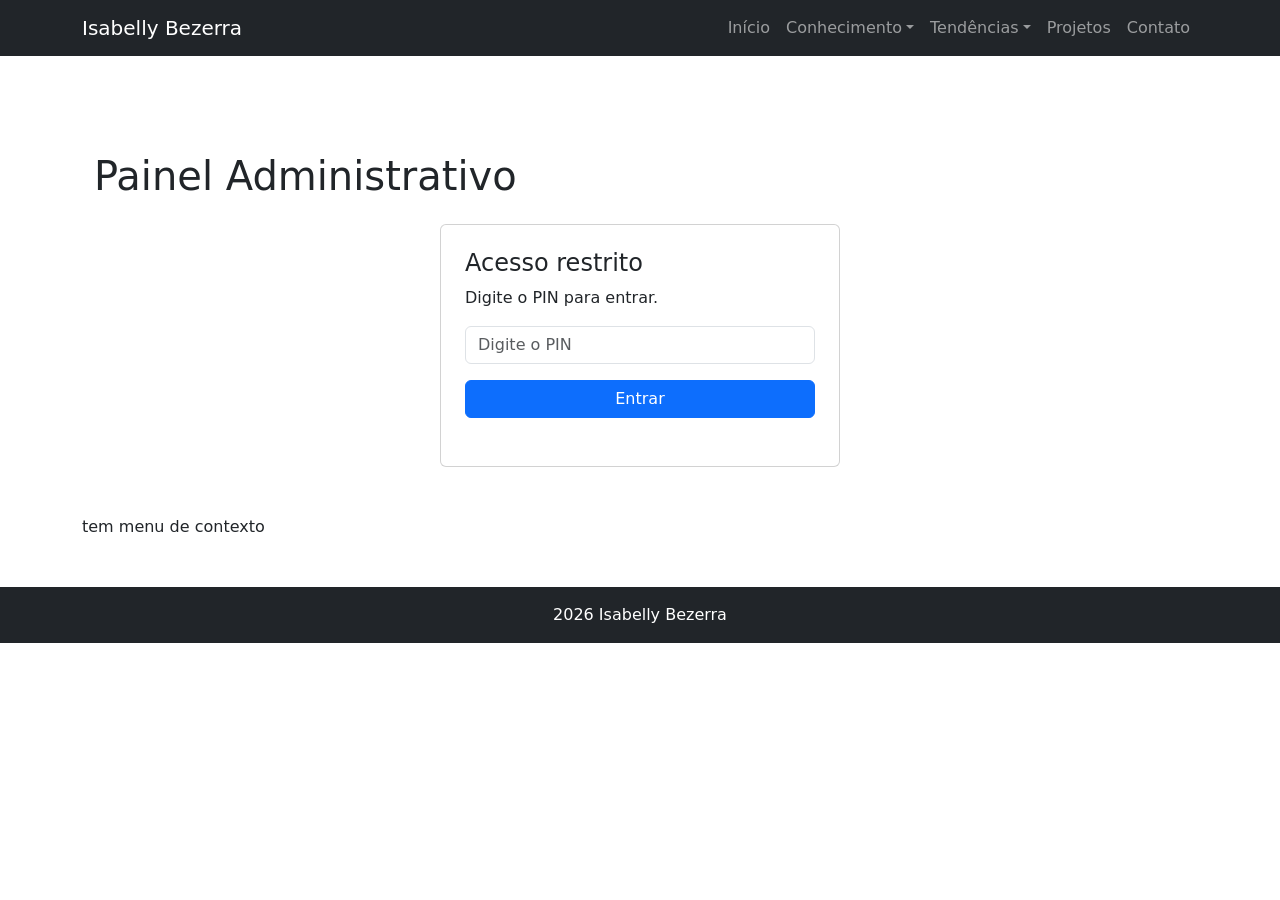
==== admin.html @ 31aebfe0 "primeira versão do portifolio" ====
<!DOCTYPE html>
<html lang="pt-BR">
<head>
<meta charset="UTF-8">
<!-- Esta linha faz o site funcionar no celular. NÃO APAGUE -->
<meta name="viewport" content="width=device-width, initial-scale=1">
<meta name="robots" content="noindex, nofollow">
<title>Portfólio | Isabelly Bezerra</title>
<!-- Roupa pronta do Bootstrap -->
<link href="https://cdn.jsdelivr.net/npm/bootstrap@5.3.3/dist/css/bootstrap.min.css" rel="stylesheet">
<!-- Sua roupa (vem depois para poder mudar o Bootstrap) -->
<link href="assets/css/style.css" rel="stylesheet">
</head>
<body>
 
  <!-- ===== MENU ===== -->
<nav class="navbar navbar-expand-lg navbar-dark bg-dark sticky-top">
<div class="container">
<a class="navbar-brand" href="index.html">Isabelly Bezerra</a>
<!-- Botão "hambúrguer" que aparece no celular -->
<button class="navbar-toggler" type="button" data-bs-toggle="collapse" data-bs-target="#menu">
<span class="navbar-toggler-icon"></span>
</button>
<div class="collapse navbar-collapse" id="menu">
<ul class="navbar-nav ms-auto">
<li class="nav-item"><a class="nav-link" href="index.html">Início</a></li>
 
          <li class="nav-item dropdown">
<a class="nav-link dropdown-toggle" href="#" data-bs-toggle="dropdown">Conhecimento</a>
<ul class="dropdown-menu">
<li><a class="dropdown-item" href="conhecimento.html#humanas">Ciências Humanas</a></li>
<li><a class="dropdown-item" href="conhecimento.html#natureza">Ciências da Natureza</a></li>
<li><a class="dropdown-item" href="conhecimento.html#matematica">Matemática</a></li>
<li><a class="dropdown-item" href="conhecimento.html#linguagens">Linguagens</a></li>
<li><a class="dropdown-item" href="conhecimento.html#areatecnica">Informatica</a></li>
</ul>
</li>
 
          <li class="nav-item dropdown">
<a class="nav-link dropdown-toggle" href="#" data-bs-toggle="dropdown">Tendências</a>
<ul class="dropdown-menu">
<li><a class="dropdown-item" href="percursotecnico.html#hardwareesoftware">Hardware e Software</a></li>
<li><a class="dropdown-item" href="percursotecnico.html#redes">Redes</a></li>
<li><a class="dropdown-item" href="percursotecnico.html#programação">Programação</a></li>
</ul>
</li>
 
          <li class="nav-item"><a class="nav-link" href="projetos.html">Projetos</a></li>
<li class="nav-item"><a class="nav-link" href="contato.html">Contato</a></li>
<!-- ATENÇÃO: NÃO coloque link para o admin aqui. Ele é secreto! -->
</ul>
</div>
</div>
</nav>
 
  <!-- ===== CONTEÚDO (é a única parte que muda em cada página) ===== -->
<main class="container py-5">
  <main class="container py-5">
<h1 class="mb-4">Painel Administrativo</h1>
<!-- Tela de acesso -->
<div id="login-admin" class="card p-4 mx-auto" style="max-width: 400px;">
<h4>Acesso restrito</h4>
<p>Digite o PIN para entrar.</p>
<input type="password" id="pin-admin" class="form-control mb-3" placeholder="Digite o PIN">
<button id="btn-entrar" class="btn btn-primary">Entrar</button>
<p id="erro-pin" class="text-danger mt-2"></p>
</div>
<!-- Painel de mensagens -->
<div id="painel-admin" style="display: none;">
<div class="d-flex justify-content-between align-items-center mb-3">
<h3>Mensagens recebidas</h3>
<button class="btn btn-success" id="btn-nova">+ Nova mensagem</button>
</div>
<div class="table-responsive">
<table class="table table-striped table-bordered">
<thead>
<tr>
<th>Nome</th>
<th>E-mail</th>
<th>Assunto</th>
<th>Mensagem</th>
<th>Ações</th>
</tr>
</thead>
<tbody id="lista-mensagens"></tbody>
</table>
</div>
</div>
</main>
<!-- Janela para criar e editar mensagens -->
<div class="modal fade" id="modalMensagem" tabindex="-1">
<div class="modal-dialog">
<div class="modal-content">
<div class="modal-header">
<h5 class="modal-title" id="titulo-modal">Nova mensagem</h5>
<button type="button" class="btn-close" data-bs-dismiss="modal"></button>
</div>
<div class="modal-body">
<input type="hidden" id="mensagem-id">
<label class="form-label">Nome</label>
<input type="text" id="campo-nome" class="form-control mb-2">
<label class="form-label">E-mail</label>
<input type="email" id="campo-email" class="form-control mb-2">
<label class="form-label">Assunto</label>
<input type="text" id="campo-assunto" class="form-control mb-2">
<label class="form-label">Mensagem</label>
<textarea id="campo-mensagem" class="form-control"></textarea>
</div>
<div class="modal-footer">
<button type="button" class="btn btn-secondary" data-bs-dismiss="modal">Cancelar</button>
<button type="button" class="btn btn-primary" id="btn-salvar">Salvar</button>
</div>
</div>
</div>
</div>
tem menu de contexto
 
  </main>
 
  <!-- ===== RODAPÉ ===== -->
<footer class="bg-dark text-white text-center py-3">
<span id="acesso-admin"></span> 2026 Isabelly Bezerra
</footer>
 
  <!-- Cérebro do Bootstrap (faz o menu abrir no celular) -->
<script src="https://cdn.jsdelivr.net/npm/bootstrap@5.3.3/dist/js/bootstrap.bundle.min.js"></script>
<!-- Seu cérebro: a gaveta de mensagens -->
<script src="assets/js/storage.js"></script>
<!-- Painel administrativo -->
<script src="assets/js/admin.js"></script>
 
</body>
</html>
---- assets/css/style.css ----
/* Faz o menu rolar suavemente até a seção ("navegação fluida") */
html { scroll-behavior: smooth; }
/* Impede que o menu fixo tampe o título da seção */
section { scroll-margin-top: 70px; }

/* ===== CELULAR (é a base, vem primeiro) ===== */
.hero {
  display: flex;            /* Flexbox: a atividade pede isso */
  flex-direction: column;   /* um embaixo do outro */
  align-items: center;
  gap: 1.5rem;
  text-align: center;
}
.foto {
  width: 180px;
  height: 180px;
  object-fit: cover;        /* a foto não fica esticada */
}

/* ===== TABLET E COMPUTADOR (768px ou mais) ===== */
@media (min-width: 768px) {
  .hero {
    flex-direction: row;    /* agora lado a lado */
    text-align: left;
  }
}
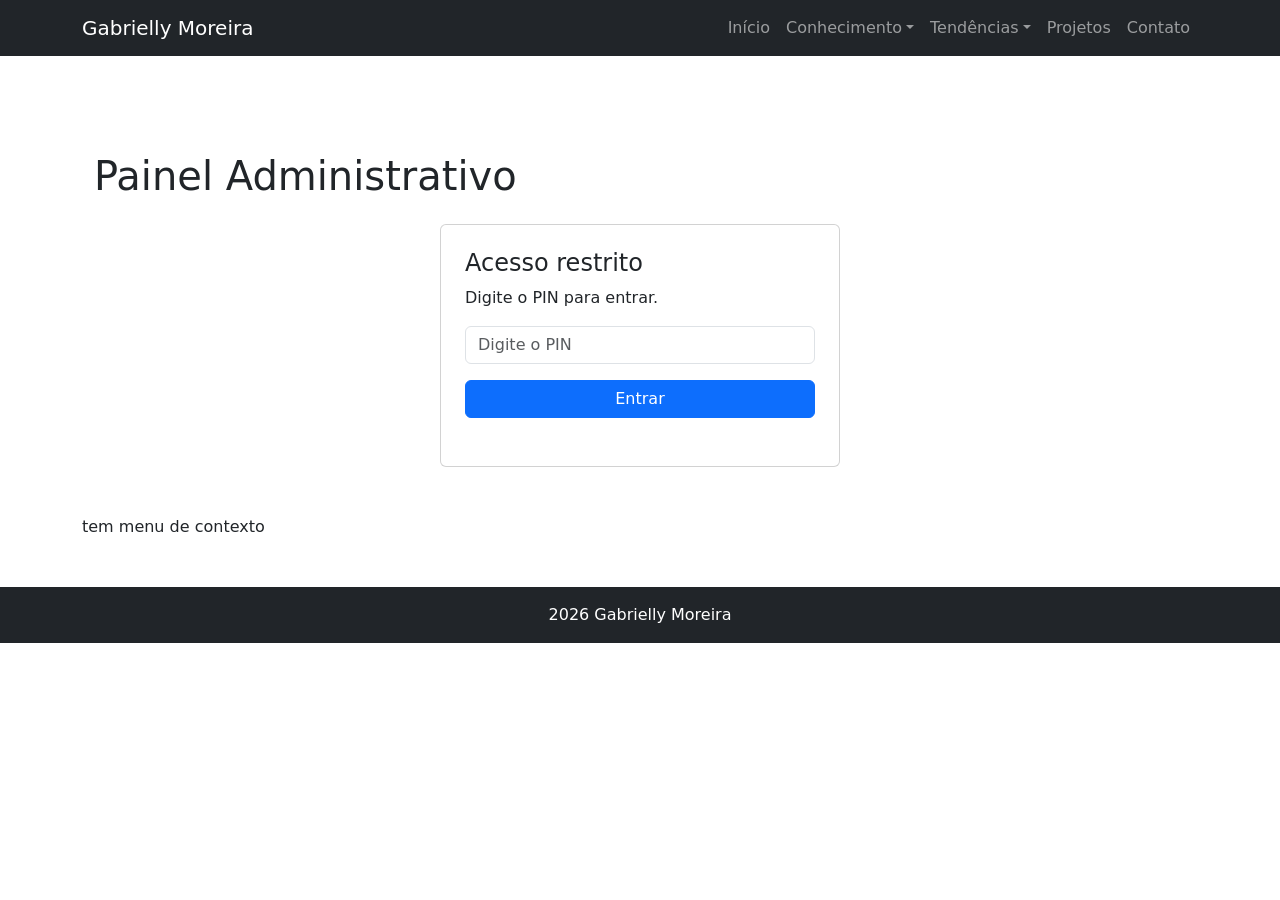
==== commit 47b11dc4: "Primeira versão do portifolio" ====
--- a/admin.html
+++ b/admin.html
@@ -5,7 +5,7 @@
 <!-- Esta linha faz o site funcionar no celular. NÃO APAGUE -->
 <meta name="viewport" content="width=device-width, initial-scale=1">
 <meta name="robots" content="noindex, nofollow">
-<title>Portfólio | Isabelly Bezerra</title>
+<title>Portfólio | Gabrielly Moreira</title>
 <!-- Roupa pronta do Bootstrap -->
 <link href="https://cdn.jsdelivr.net/npm/bootstrap@5.3.3/dist/css/bootstrap.min.css" rel="stylesheet">
 <!-- Sua roupa (vem depois para poder mudar o Bootstrap) -->
@@ -16,7 +16,7 @@
   <!-- ===== MENU ===== -->
 <nav class="navbar navbar-expand-lg navbar-dark bg-dark sticky-top">
 <div class="container">
-<a class="navbar-brand" href="index.html">Isabelly Bezerra</a>
+<a class="navbar-brand" href="index.html">Gabrielly Moreira</a>
 <!-- Botão "hambúrguer" que aparece no celular -->
 <button class="navbar-toggler" type="button" data-bs-toggle="collapse" data-bs-target="#menu">
 <span class="navbar-toggler-icon"></span>
@@ -119,7 +119,7 @@
  
   <!-- ===== RODAPÉ ===== -->
 <footer class="bg-dark text-white text-center py-3">
-<span id="acesso-admin"></span> 2026 Isabelly Bezerra
+<span id="acesso-admin"></span> 2026 Gabrielly Moreira
 </footer>
  
   <!-- Cérebro do Bootstrap (faz o menu abrir no celular) -->
